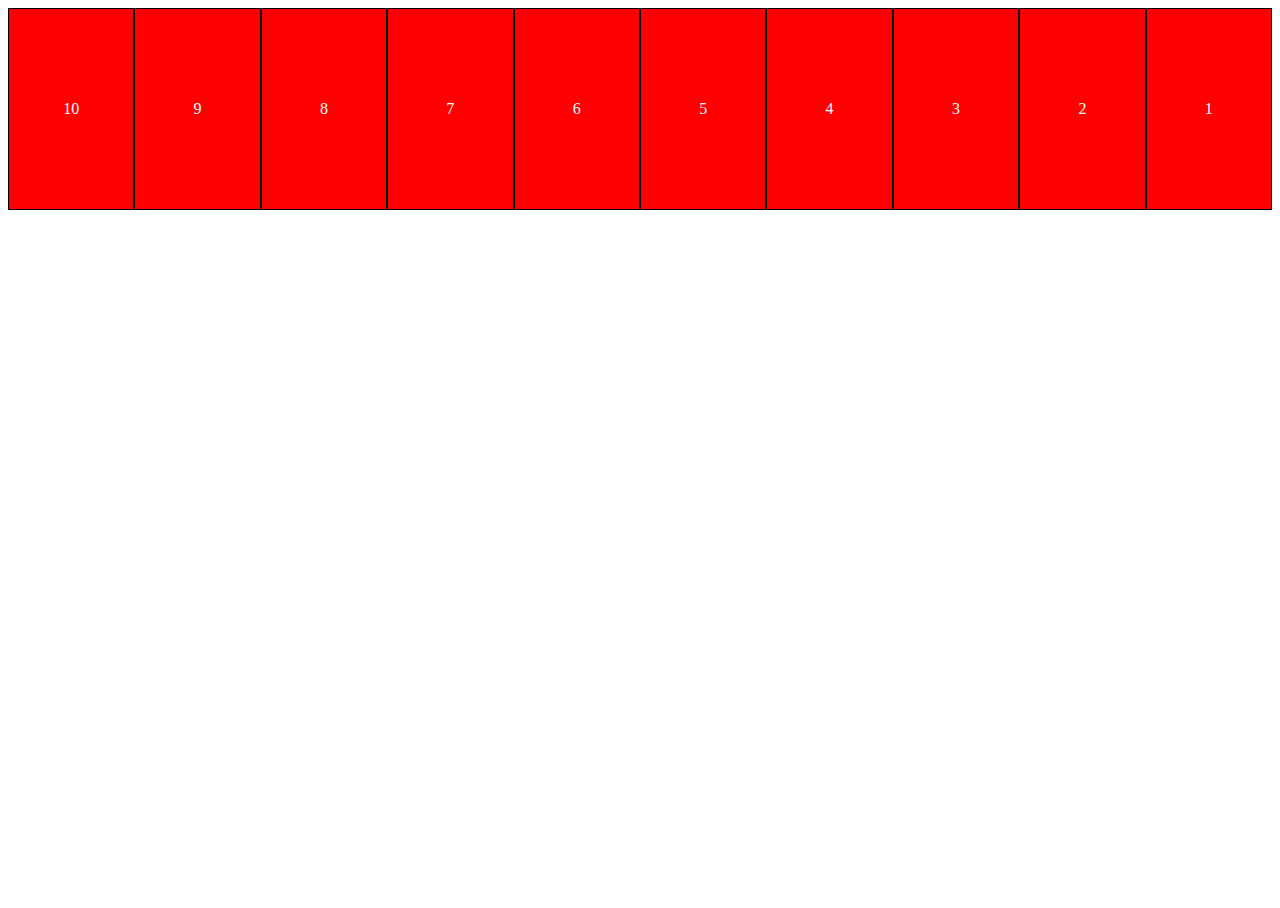
==== 05-flex/index.html @ 32c1710b "2020-06-18" ====
<!DOCTYPE html>
<html>
<head>
    <meta charset="UTF-8">
    <meta name="viewport" content="width=device-width, initial-scale=1.0">
    <meta http-equiv="X-UA-Compatible" content="ie=edge">
    <title>Flex</title>
    <style>
        html,body{
            height: 100%;
        }
        .father{
            display: flex;
            justify-content: space-between;
            align-items: flex-start;
            height: 100%;
            flex-direction: row-reverse;
            flex-wrap: nowrap;
        }
        .box{
            background-color: red;
            width: 200px;
            height: 200px;
            border: 1px solid black;
            display: flex;
            justify-content: center;
            align-items: center;
            color: white;
        }
    </style>
</head>
<body>
    <div class="father">
        <div class="box">1</div>
        <div class="box">2</div>
        <div class="box">3</div>
        <div class="box">4</div>
        <div class="box">5</div>
        <div class="box">6</div>
        <div class="box">7</div>
        <div class="box">8</div>
        <div class="box">9</div>
        <div class="box">10</div>
    </div>
</body>
</html>
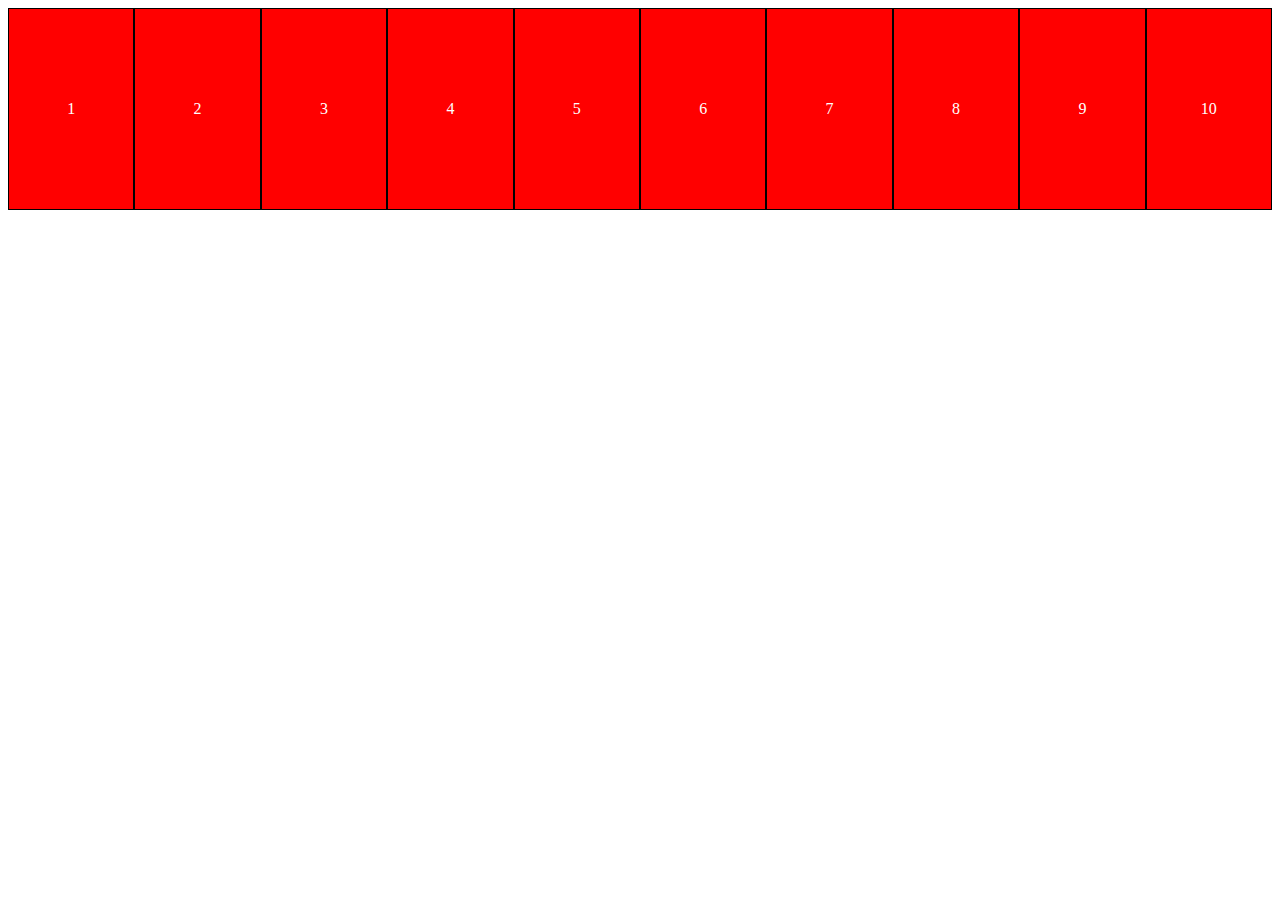
==== commit ba1f761f: "20-07-27" ====
--- a/05-flex/index.html
+++ b/05-flex/index.html
@@ -7,40 +7,41 @@
     <title>Flex</title>
     <style>
         html,body{
-            height: 100%;
+          height: 100%;
         }
         .father{
-            display: flex;
-            justify-content: space-between;
-            align-items: flex-start;
-            height: 100%;
-            flex-direction: row-reverse;
-            flex-wrap: nowrap;
+          display: flex;
+          justify-content: center;
+          align-items: flex-start;
+          height: 100%;
+          flex-direction: row;
+          flex-wrap: nowrap;
         }
         .box{
-            background-color: red;
-            width: 200px;
-            height: 200px;
-            border: 1px solid black;
-            display: flex;
-            justify-content: center;
-            align-items: center;
-            color: white;
+          background-color: red;
+          width: 200px;
+          height: 200px;
+          border: 1px solid black;
+          display: flex;
+          justify-content: center;
+          align-items: center;
+          color: white;
         }
     </style>
 </head>
 <body>
-    <div class="father">
-        <div class="box">1</div>
-        <div class="box">2</div>
-        <div class="box">3</div>
-        <div class="box">4</div>
-        <div class="box">5</div>
-        <div class="box">6</div>
-        <div class="box">7</div>
-        <div class="box">8</div>
-        <div class="box">9</div>
-        <div class="box">10</div>
-    </div>
+  <!-- flex를 사용할 때는 부모에게만 사용 box안의 1을 움직이기 위해 box에 flex사용 -->
+  <div class="father">
+    <div class="box">1</div>
+    <div class="box">2</div>
+    <div class="box">3</div>
+    <div class="box">4</div>
+    <div class="box">5</div>
+    <div class="box">6</div>
+    <div class="box">7</div>
+    <div class="box">8</div>
+    <div class="box">9</div>
+    <div class="box">10</div>
+  </div>
 </body>
 </html>
